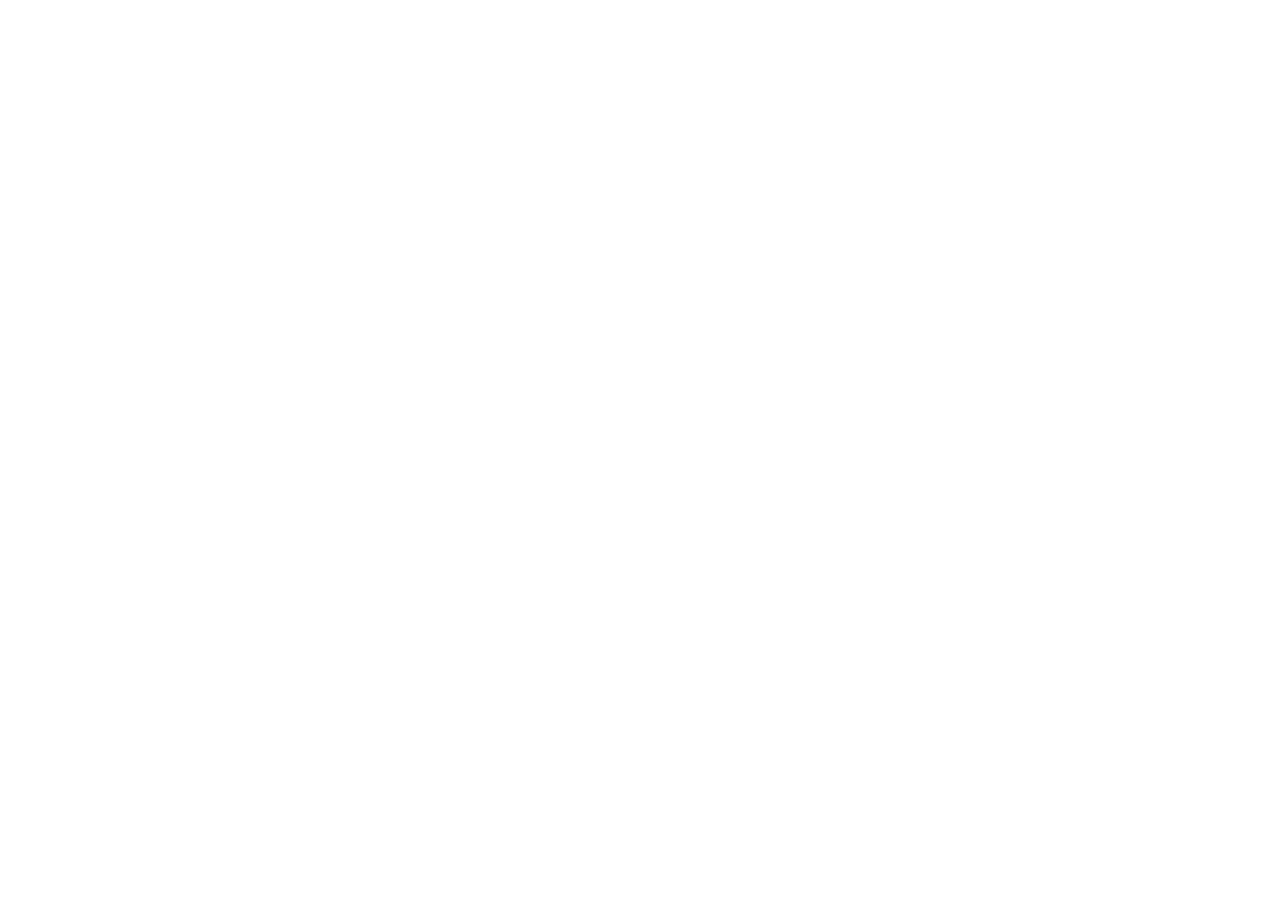
==== Main/index.html @ da413422 "Created html file, css folder, css file, and images folder" ====
<!DOCTYPE html>
<html lang="en">
<head>
    <meta charset="UTF-8">
    <meta http-equiv="X-UA-Compatible" content="IE=edge">
    <meta name="viewport" content="width=device-width, initial-scale=1.0">
    <link rel="stylesheet" href="/Main/assets/css/styles.css">
    <title>My Advanced Portfolio Webpage</title>
</head>
<body>
    
</body>
</html>
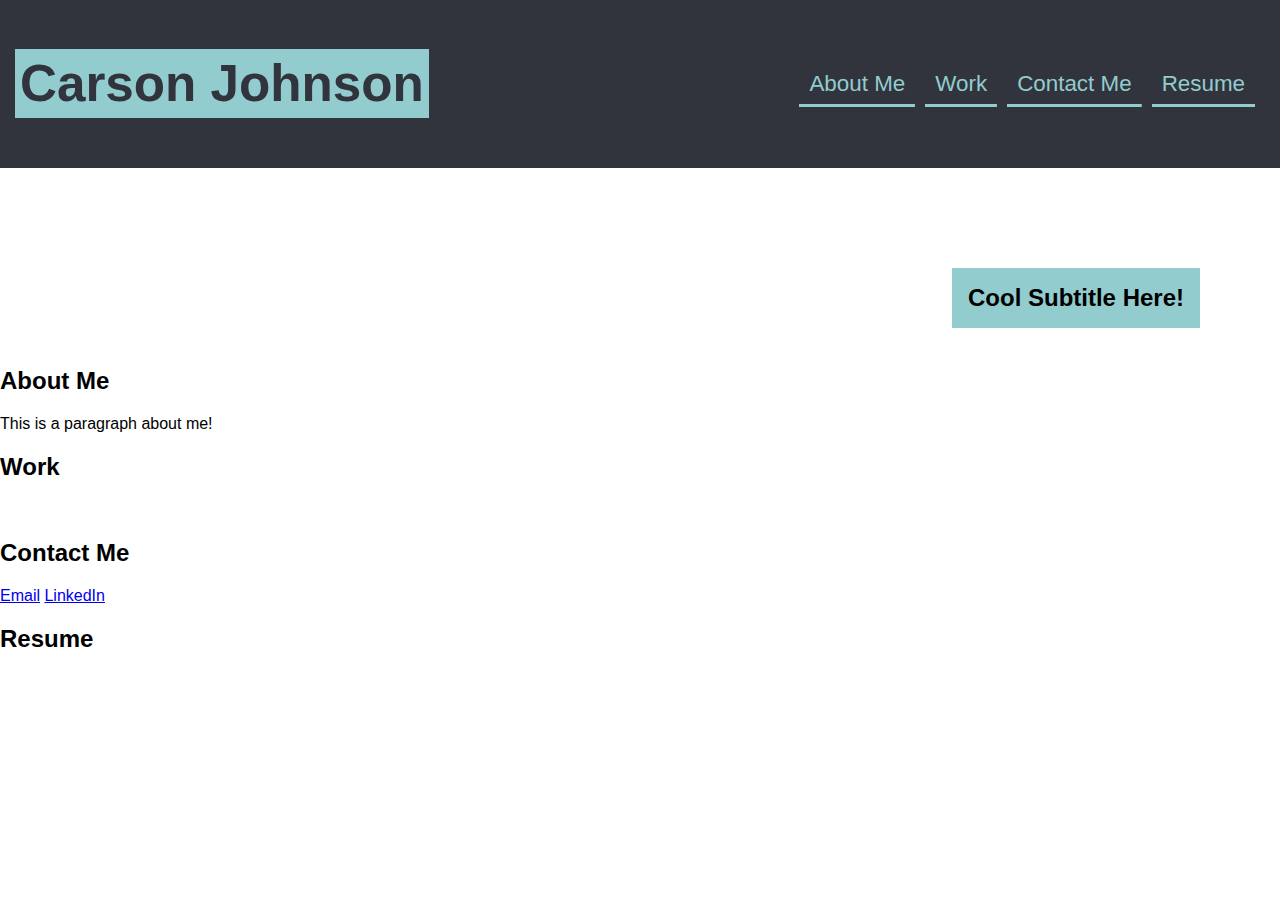
==== commit dd7f08ba: "Pushing HTML and CSS changes" ====
--- a/Main/index.html
+++ b/Main/index.html
@@ -1,13 +1,49 @@
 <!DOCTYPE html>
 <html lang="en">
-<head>
-    <meta charset="UTF-8">
-    <meta http-equiv="X-UA-Compatible" content="IE=edge">
-    <meta name="viewport" content="width=device-width, initial-scale=1.0">
-    <link rel="stylesheet" href="/Main/assets/css/styles.css">
+  <head>
+    <meta charset="UTF-8" />
+    <meta http-equiv="X-UA-Compatible" content="IE=edge" />
+    <meta name="viewport" content="width=device-width, initial-scale=1.0" />
+    <link rel="stylesheet" href="assets/css/styles.css" />
     <title>My Advanced Portfolio Webpage</title>
-</head>
-<body>
-    
-</body>
-</html>+  </head>
+  <body>
+    <header>
+      <h1>Carson Johnson</h1>
+      <nav>
+        <a href="#about">About Me</a>
+        <a href="#work">Work</a>
+        <a href="#contact">Contact Me</a>
+        <a href="#Resume">Resume</a>
+      </nav>
+    </header>
+    <section class="hero-banner">
+      <div>
+        <h2>Cool Subtitle Here!</h2>
+      </div>
+    </section>
+
+    <main>
+      <section>
+        <h2>About Me</h2>
+        <p>This is a paragraph about me!</p>
+      </section>
+      <section>
+        <h2>Work</h2>
+        <img src="" alt="">
+        <img src="" alt="">
+        <img src="" alt="">
+        <img src="" alt="">
+        <img src="" alt="">
+      </section>
+      <section>
+        <h2>Contact Me</h2>
+        <a href="mailto:carson74johnson@gmail.com">Email</a>
+        <a href="https://www.linkedin.com/in/carson-johnson-78023421a/">LinkedIn</a>
+      </section>
+      <section>
+        <h2>Resume</h2>
+      </section>
+    </main>
+  </body>
+</html>
--- a/Main/assets/css/styles.css
+++ b/Main/assets/css/styles.css
@@ -0,0 +1,74 @@
+* {
+    box-sizing: border-box;
+}
+
+
+:root {
+    --first: rgba(68, 88, 119, 1);
+    --second: rgba(146, 204, 206, 1);
+    --third: rgba(49, 52, 61, 1);
+}
+
+body {
+    margin: 0;
+    padding: 0;
+    font-family: 'Trebuchet MS', 'Lucida Sans Unicode', 'Lucida Grande', 'Lucida Sans', Arial, sans-serif;
+}
+
+
+
+header {
+    display: flex;
+    flex-direction: row;
+    flex-wrap: wrap;
+    justify-content: space-between;
+    padding: 15px;
+    align-items: center;
+    background-color: var(--third);
+}
+
+header h1 {
+    color: var(--third);
+    background-color: var(--second);
+    padding: 5px;
+    font-size: 4vw;
+}
+
+nav {
+    display: flex;
+    flex-direction: row;
+    flex-wrap: wrap;
+}
+
+nav a {
+    text-decoration: none;
+    padding: 10px;
+    margin-right: 10px;
+    color: var(--second);
+    background-image: linear-gradient(270deg, var(--second) 0%, var(--second) 100%);
+    background-repeat: no-repeat;
+    background-size: 100% 0.2rem;
+    background-position: bottom;
+    transition: all 0.25s ease-in;
+    font-size: 1.4rem;
+}
+
+nav a:hover {
+    background-size: 100% 100%;
+    color: var(--first);
+}
+
+.hero-banner {
+    display: flex;
+    justify-content: right;
+    padding: 5rem 5rem 0rem 5rem;
+    background-image: url("/My-Advanced-Portfolio/Main/assets/images/codingwallpaper.png");
+    background-size: cover;
+    background-repeat: no-repeat;
+}
+
+.hero-banner h2{
+    background-size: cover;
+    background-color: var(--second);
+    padding: 1rem;
+}